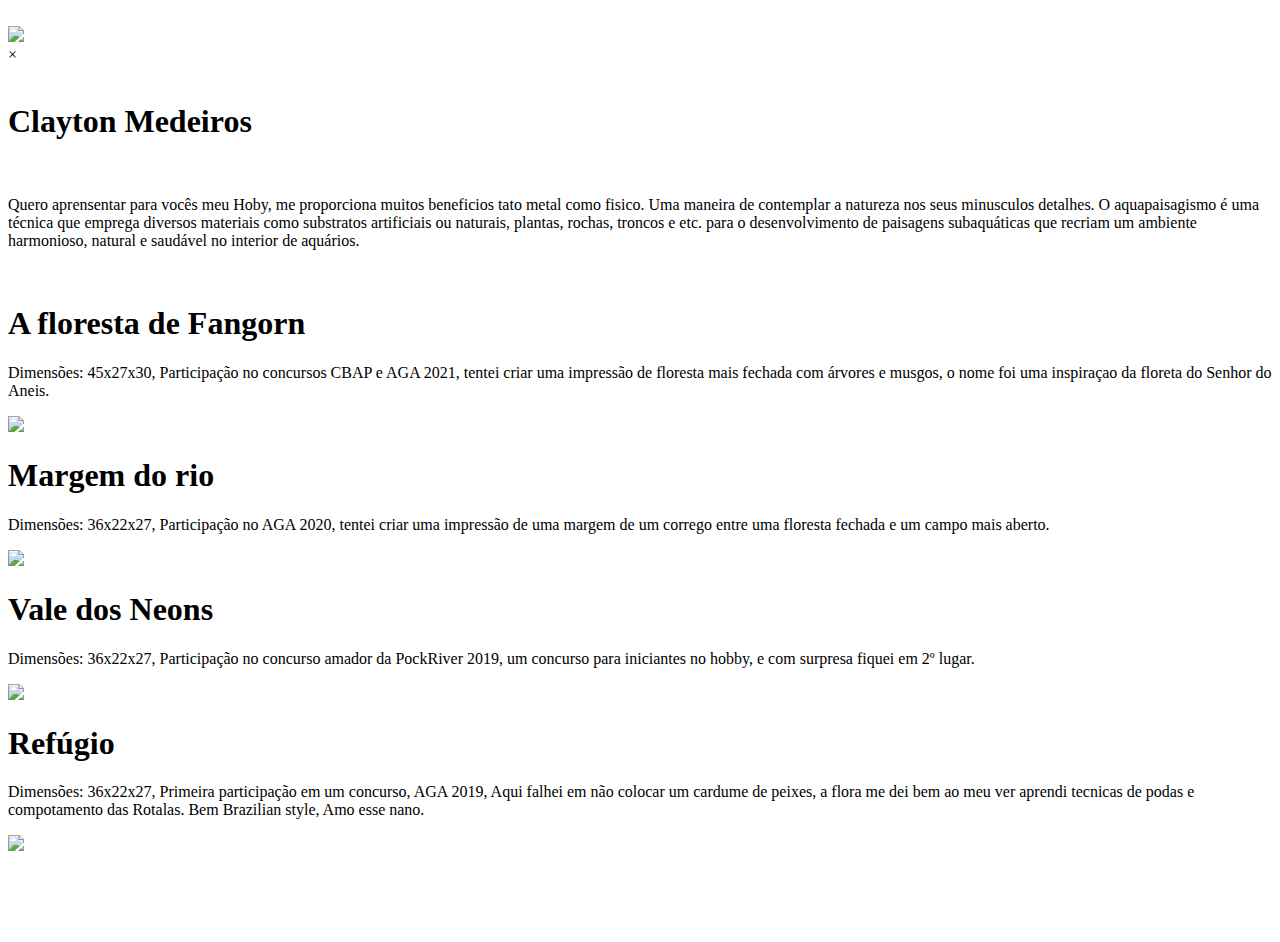
==== index.html @ 167371bf "Create index.html" ====
<!DOCTYPE html>
<html lang="en">

<head>
    <meta charset="UTF-8">
    <meta name="viewport" content="width=device-width, initial-scale=1.0">
    <meta http-equiv="X-UA-Compatible" content="ie=edge">
    <link rel="stylesheet" href="estilo.css">
    <title>Clayton Medeiros Aquapaisagismo</title>
</head>

<body>
    <div class="header-1">
        <div class="main">
            <div class="logos-sociais">
                <a href="https://www.facebook.com/clayton.medeiros.3"><img src="./imagens/face_box.png" alt=""></a>
                <a href="https://www.instagram.com/claytonmedeiros_/?hl=pt-br"><img src="./imagens/insta_box.png"
                        alt=""></a>
                <a href="https://wa.me/5541998060166"><img src="./imagens/whatsapp.png" alt=""></a>
            </div>
        </div>
    </div>
    <div class="modal">
        <div class="modal_content">
            <img src="imagens/A FLORESTA DE FANGORN.jpg" id="modal_img">
        </div>
        <span id="bt_close">&times;</span>
    </div>
    <div class="texto-titulo">
        <div class="nome">
            <img src="./imagens/fotoperfil.png" alt="">
            <h1>Clayton Medeiros</h1>
        </div>
        <br>
        <p>Quero aprensentar para vocês meu Hoby, me proporciona muitos beneficios tato metal como fisico. Uma maneira
            de contemplar a natureza nos seus minusculos detalhes. O aquapaisagismo é uma técnica que emprega diversos
            materiais como substratos artificiais ou naturais,
            plantas, rochas, troncos e etc. para o desenvolvimento de paisagens subaquáticas que recriam um ambiente
            harmonioso, natural e saudável no interior de aquários.</p>
        <br>
    </div>
    <div class="container">
        <div class="row">
            <div class="texto">
                <h1>A floresta de Fangorn</h1>
                <p>Dimensões: 45x27x30, Participação no concursos CBAP e AGA 2021,
                    tentei criar uma impressão de floresta mais fechada com árvores e musgos, o nome foi uma inspiraçao
                    da floreta do Senhor do Aneis.
                </p>
            </div>
            <div class="card_img">
                <img src="imagens/A FLORESTA DE FANGORN.jpg" class="small_img">
            </div>
            <div class="texto">
                <h1>Margem do rio</h1>
                <p>Dimensões: 36x22x27, Participação no AGA 2020,
                    tentei criar uma impressão de uma margem de um corrego entre uma floresta fechada e um campo mais
                    aberto.
                </p>
            </div>
            <div class="card_img">
                <img src="imagens/Riverside2020-jpg.jpg" class="small_img">
            </div>
            <div class="texto">
                <h1>Vale dos Neons</h1>
                <p>Dimensões: 36x22x27, Participação no concurso amador da PockRiver 2019,
                    um concurso para iniciantes no hobby, e com surpresa fiquei em 2º lugar.
                </p>
            </div>

            <div class="card_img">
                <img src="imagens/concurso pockriver.jpg" class="small_img">
            </div>
            <div class="texto">
                <h1>Refúgio</h1>
                <p>Dimensões: 36x22x27, Primeira participação em um concurso, AGA 2019,
                    Aqui falhei em não colocar um cardume de peixes, a flora me dei bem ao meu ver aprendi tecnicas de
                    podas e compotamento das Rotalas. Bem Brazilian
                    style, Amo esse nano.
                </p>
            </div>

            <div class="card_img">
                <img src="imagens/_20190624_161942.JPG" class="small_img">
            </div>
            <div class="texto">
                <h1></h1>
                <p>
                </p>
            </div>

            <div class="card_img">
                <img src="" class="small_img">
            </div>
            <div class="texto">
                <h1></h1>
                <p>
                </p>
            </div>

            <div class="card_img">
                <img src="" class="small_img">
            </div>
        </div>
    </div>

    </div>


    <script src="galeria.js"></script>
</body>

</html>
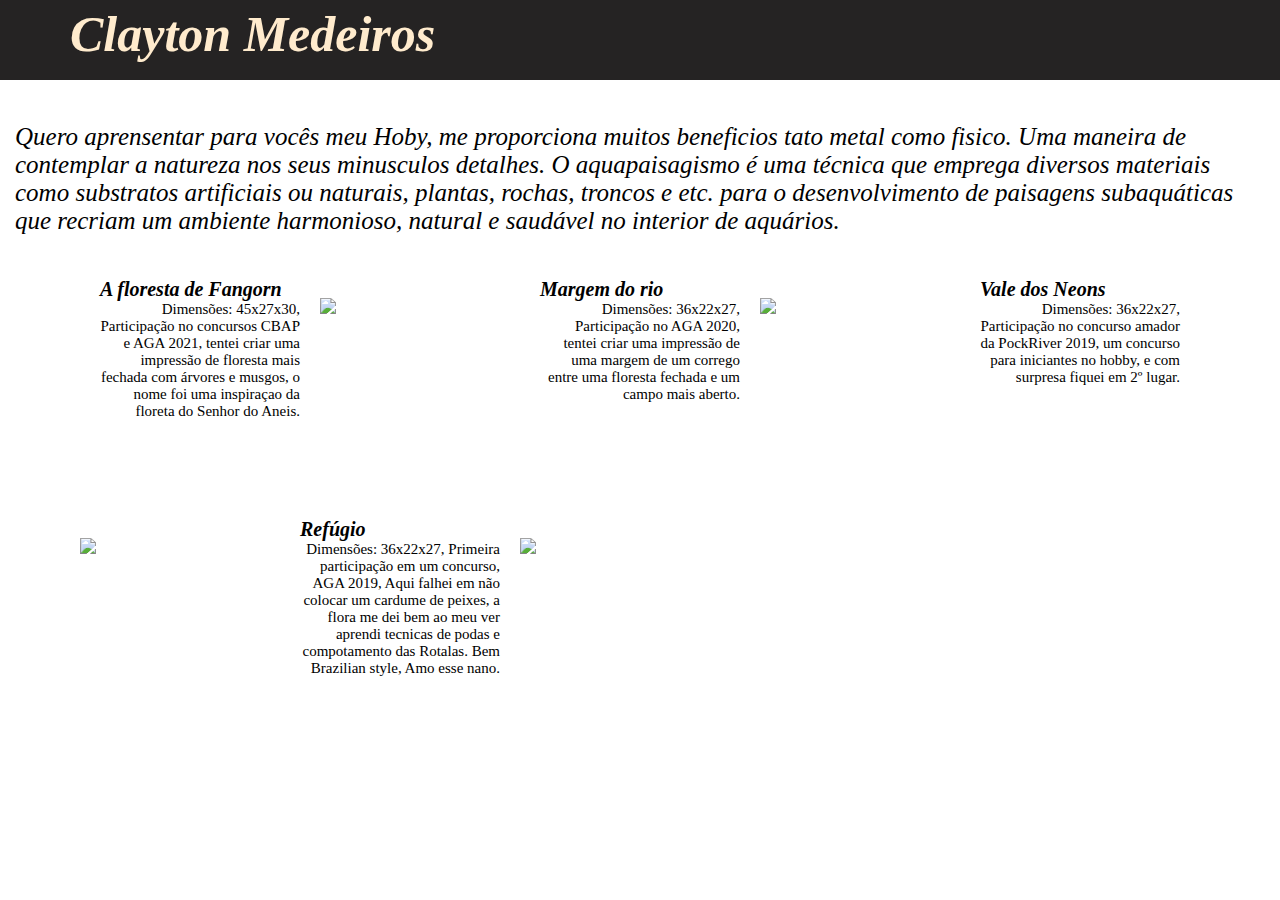
==== commit b8db56ac: "Update index.html" ====
--- a/index.html
+++ b/index.html
@@ -7,6 +7,8 @@
     <meta http-equiv="X-UA-Compatible" content="ie=edge">
     <link rel="stylesheet" href="estilo.css">
     <title>Clayton Medeiros Aquapaisagismo</title>
+    <link href="https://claytonmedeiros01.github.io/Sitepessoal_hoby/style.css" rel="stylesheet"/>
+    <script src="https://claytonmedeiros01.github.io/Sitepessoal_hoby/script.js"></script>
 </head>
 
 <body>
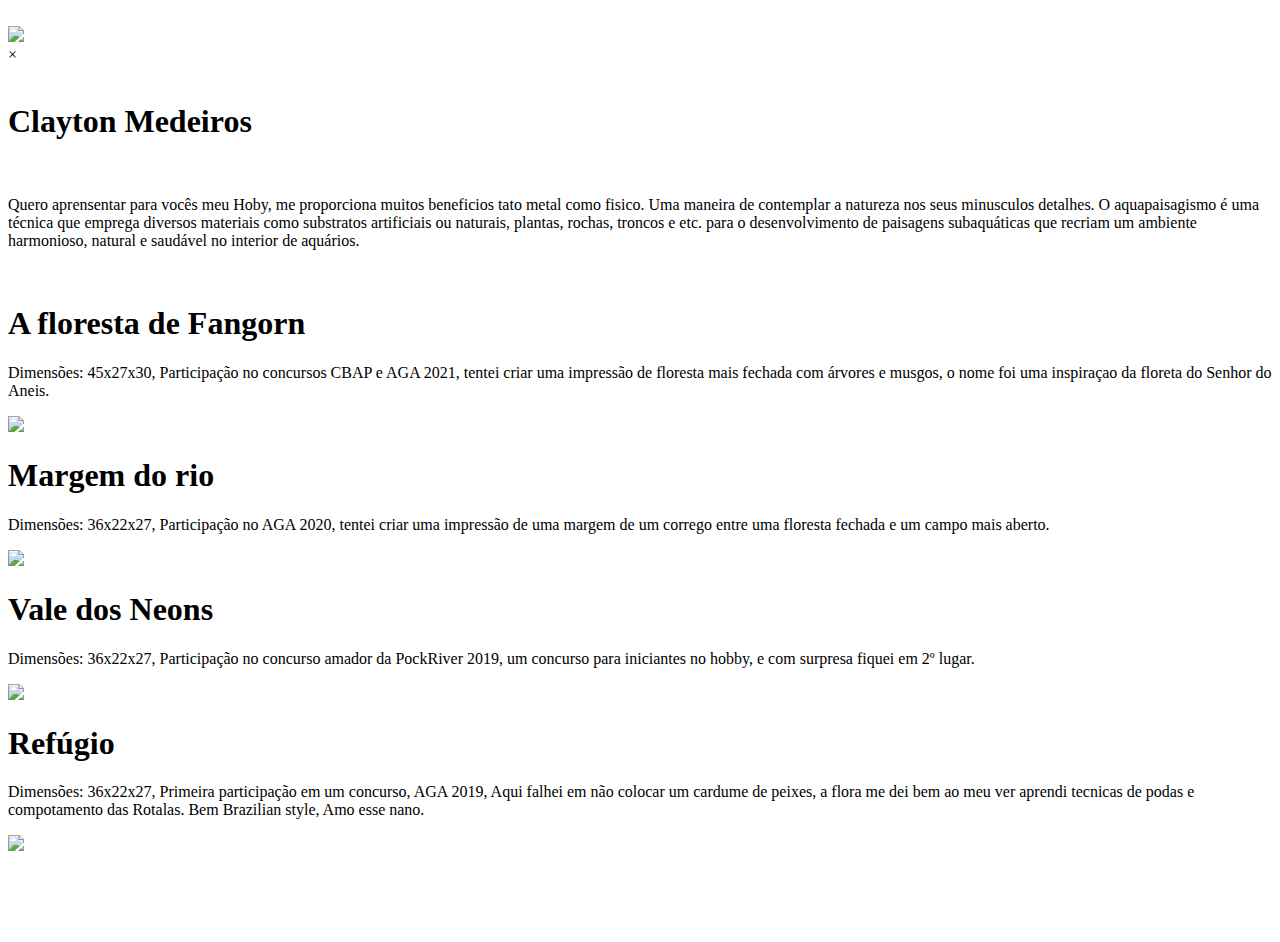
==== commit 43814e03: "Add files via upload" ====
--- a/index.html
+++ b/index.html
@@ -1,115 +1,115 @@
-<!DOCTYPE html>
-<html lang="en">
-
-<head>
-    <meta charset="UTF-8">
-    <meta name="viewport" content="width=device-width, initial-scale=1.0">
-    <meta http-equiv="X-UA-Compatible" content="ie=edge">
-    <link rel="stylesheet" href="estilo.css">
-    <title>Clayton Medeiros Aquapaisagismo</title>
-    <link href="https://claytonmedeiros01.github.io/Sitepessoal_hoby/style.css" rel="stylesheet"/>
-    <script src="https://claytonmedeiros01.github.io/Sitepessoal_hoby/script.js"></script>
-</head>
-
-<body>
-    <div class="header-1">
-        <div class="main">
-            <div class="logos-sociais">
-                <a href="https://www.facebook.com/clayton.medeiros.3"><img src="./imagens/face_box.png" alt=""></a>
-                <a href="https://www.instagram.com/claytonmedeiros_/?hl=pt-br"><img src="./imagens/insta_box.png"
-                        alt=""></a>
-                <a href="https://wa.me/5541998060166"><img src="./imagens/whatsapp.png" alt=""></a>
-            </div>
-        </div>
-    </div>
-    <div class="modal">
-        <div class="modal_content">
-            <img src="imagens/A FLORESTA DE FANGORN.jpg" id="modal_img">
-        </div>
-        <span id="bt_close">&times;</span>
-    </div>
-    <div class="texto-titulo">
-        <div class="nome">
-            <img src="./imagens/fotoperfil.png" alt="">
-            <h1>Clayton Medeiros</h1>
-        </div>
-        <br>
-        <p>Quero aprensentar para vocês meu Hoby, me proporciona muitos beneficios tato metal como fisico. Uma maneira
-            de contemplar a natureza nos seus minusculos detalhes. O aquapaisagismo é uma técnica que emprega diversos
-            materiais como substratos artificiais ou naturais,
-            plantas, rochas, troncos e etc. para o desenvolvimento de paisagens subaquáticas que recriam um ambiente
-            harmonioso, natural e saudável no interior de aquários.</p>
-        <br>
-    </div>
-    <div class="container">
-        <div class="row">
-            <div class="texto">
-                <h1>A floresta de Fangorn</h1>
-                <p>Dimensões: 45x27x30, Participação no concursos CBAP e AGA 2021,
-                    tentei criar uma impressão de floresta mais fechada com árvores e musgos, o nome foi uma inspiraçao
-                    da floreta do Senhor do Aneis.
-                </p>
-            </div>
-            <div class="card_img">
-                <img src="imagens/A FLORESTA DE FANGORN.jpg" class="small_img">
-            </div>
-            <div class="texto">
-                <h1>Margem do rio</h1>
-                <p>Dimensões: 36x22x27, Participação no AGA 2020,
-                    tentei criar uma impressão de uma margem de um corrego entre uma floresta fechada e um campo mais
-                    aberto.
-                </p>
-            </div>
-            <div class="card_img">
-                <img src="imagens/Riverside2020-jpg.jpg" class="small_img">
-            </div>
-            <div class="texto">
-                <h1>Vale dos Neons</h1>
-                <p>Dimensões: 36x22x27, Participação no concurso amador da PockRiver 2019,
-                    um concurso para iniciantes no hobby, e com surpresa fiquei em 2º lugar.
-                </p>
-            </div>
-
-            <div class="card_img">
-                <img src="imagens/concurso pockriver.jpg" class="small_img">
-            </div>
-            <div class="texto">
-                <h1>Refúgio</h1>
-                <p>Dimensões: 36x22x27, Primeira participação em um concurso, AGA 2019,
-                    Aqui falhei em não colocar um cardume de peixes, a flora me dei bem ao meu ver aprendi tecnicas de
-                    podas e compotamento das Rotalas. Bem Brazilian
-                    style, Amo esse nano.
-                </p>
-            </div>
-
-            <div class="card_img">
-                <img src="imagens/_20190624_161942.JPG" class="small_img">
-            </div>
-            <div class="texto">
-                <h1></h1>
-                <p>
-                </p>
-            </div>
-
-            <div class="card_img">
-                <img src="" class="small_img">
-            </div>
-            <div class="texto">
-                <h1></h1>
-                <p>
-                </p>
-            </div>
-
-            <div class="card_img">
-                <img src="" class="small_img">
-            </div>
-        </div>
-    </div>
-
-    </div>
-
-
-    <script src="galeria.js"></script>
-</body>
-
-</html>
+<!DOCTYPE html>
+<html lang="en">
+
+<head>
+    <meta charset="UTF-8">
+    <meta name="viewport" content="width=device-width, initial-scale=1.0">
+    <meta http-equiv="X-UA-Compatible" content="ie=edge">
+    <link rel="stylesheet" href="estilo.css">
+    <title>Clayton Medeiros Aquapaisagismo</title>
+    <link href="https://claytonmedeiros01.github.io/Sitepessoal_hoby/style.css" rel="stylesheet" />
+    <script src="https://claytonmedeiros01.github.io/Sitepessoal_hoby/script.js"></script>
+</head>
+
+<body>
+    <div class="header-1">
+        <div class="main">
+            <div class="logos-sociais">
+                <a href="https://www.facebook.com/clayton.medeiros.3"><img src="./imagens/face_box.png" alt=""></a>
+                <a href="https://www.instagram.com/claytonmedeiros_/?hl=pt-br"><img src="./imagens/insta_box.png"
+                        alt=""></a>
+                <a href="https://wa.me/5541998060166"><img src="./imagens/whatsapp.png" alt=""></a>
+            </div>
+        </div>
+    </div>
+    <div class="modal">
+        <div class="modal_content">
+            <img src="imagens/A FLORESTA DE FANGORN.jpg" id="modal_img">
+        </div>
+        <span id="bt_close">&times;</span>
+    </div>
+    <div class="texto-titulo">
+        <div class="nome">
+            <img src="./imagens/fotoperfil.png" alt="">
+            <h1>Clayton Medeiros</h1>
+        </div>
+        <br>
+        <p>Quero aprensentar para vocês meu Hoby, me proporciona muitos beneficios tato metal como fisico. Uma maneira
+            de contemplar a natureza nos seus minusculos detalhes. O aquapaisagismo é uma técnica que emprega diversos
+            materiais como substratos artificiais ou naturais,
+            plantas, rochas, troncos e etc. para o desenvolvimento de paisagens subaquáticas que recriam um ambiente
+            harmonioso, natural e saudável no interior de aquários.</p>
+        <br>
+    </div>
+    <div class="container">
+        <div class="row">
+            <div class="texto">
+                <h1>A floresta de Fangorn</h1>
+                <p>Dimensões: 45x27x30, Participação no concursos CBAP e AGA 2021,
+                    tentei criar uma impressão de floresta mais fechada com árvores e musgos, o nome foi uma inspiraçao
+                    da floreta do Senhor do Aneis.
+                </p>
+            </div>
+            <div class="card_img">
+                <img src="imagens/A FLORESTA DE FANGORN.jpg" class="small_img">
+            </div>
+            <div class="texto">
+                <h1>Margem do rio</h1>
+                <p>Dimensões: 36x22x27, Participação no AGA 2020,
+                    tentei criar uma impressão de uma margem de um corrego entre uma floresta fechada e um campo mais
+                    aberto.
+                </p>
+            </div>
+            <div class="card_img">
+                <img src="imagens/Riverside2020-jpg.jpg" class="small_img">
+            </div>
+            <div class="texto">
+                <h1>Vale dos Neons</h1>
+                <p>Dimensões: 36x22x27, Participação no concurso amador da PockRiver 2019,
+                    um concurso para iniciantes no hobby, e com surpresa fiquei em 2º lugar.
+                </p>
+            </div>
+
+            <div class="card_img">
+                <img src="imagens/concurso pockriver.jpg" class="small_img">
+            </div>
+            <div class="texto">
+                <h1>Refúgio</h1>
+                <p>Dimensões: 36x22x27, Primeira participação em um concurso, AGA 2019,
+                    Aqui falhei em não colocar um cardume de peixes, a flora me dei bem ao meu ver aprendi tecnicas de
+                    podas e compotamento das Rotalas. Bem Brazilian
+                    style, Amo esse nano.
+                </p>
+            </div>
+
+            <div class="card_img">
+                <img src="imagens/_20190624_161942.JPG" class="small_img">
+            </div>
+            <div class="texto">
+                <h1></h1>
+                <p>
+                </p>
+            </div>
+
+            <div class="card_img">
+                <img src="" class="small_img">
+            </div>
+            <div class="texto">
+                <h1></h1>
+                <p>
+                </p>
+            </div>
+
+            <div class="card_img">
+                <img src="" class="small_img">
+            </div>
+        </div>
+    </div>
+
+    </div>
+
+
+    <script src="galeria.js"></script>
+</body>
+
+</html>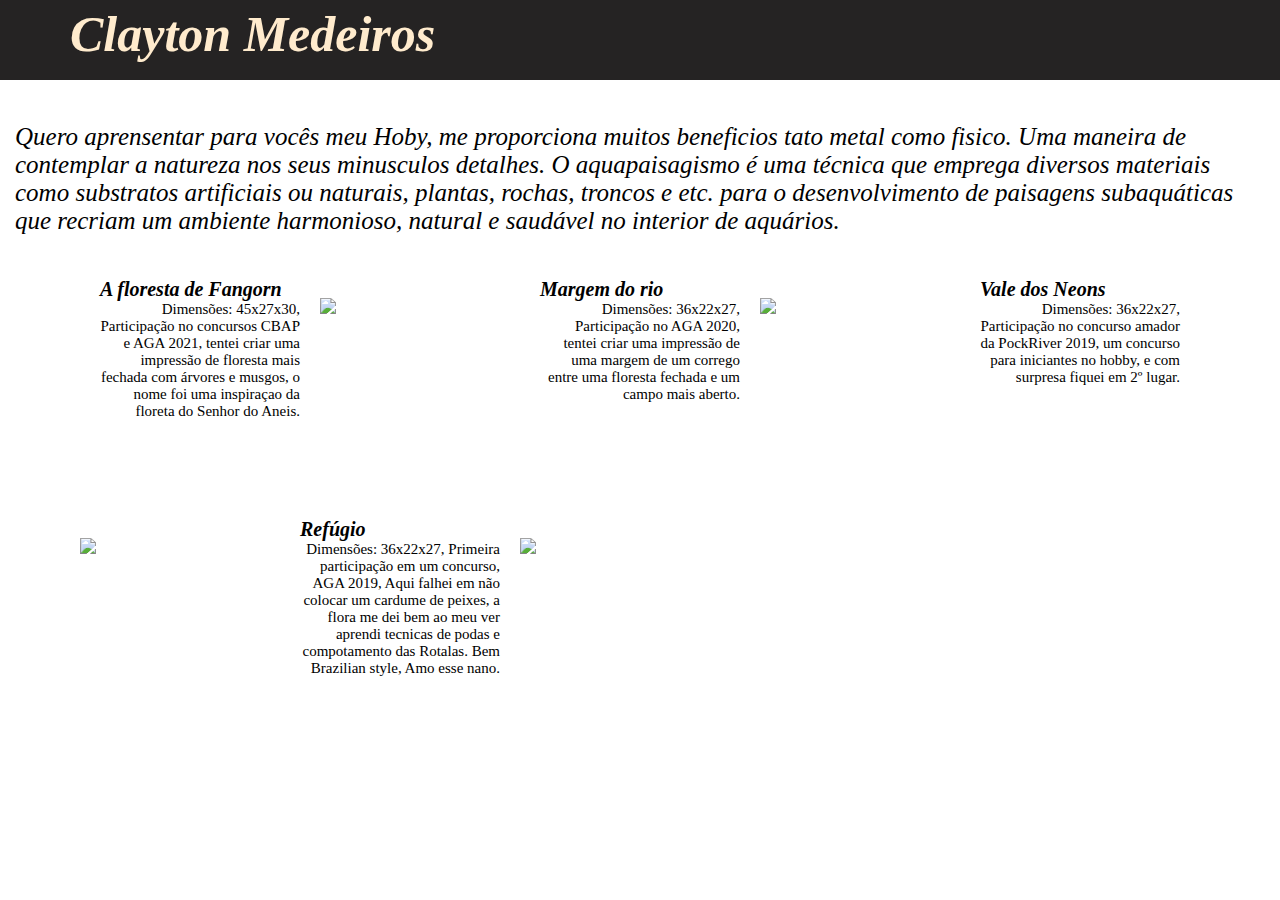
==== commit 01efef5a: "Add files via upload" ====
--- a/index.html
+++ b/index.html
@@ -51,7 +51,8 @@
                 </p>
             </div>
             <div class="card_img">
-                <img src="imagens/A FLORESTA DE FANGORN.jpg" class="small_img">
+                <img src="https://github.com/claytonmedeiros01/Sitepessoal_hoby/blob/main/modal/imagens/A%20FLORESTA%20DE%20FANGORN.jpg?raw=true"
+                    class="small_img">
             </div>
             <div class="texto">
                 <h1>Margem do rio</h1>
--- a/estilo.css
+++ b/estilo.css
@@ -0,0 +1,118 @@
+*{
+    margin: 0;
+    padding: 0;
+    }
+    .header-1{
+        background-color: #252323;
+        height: 80px;
+    }
+    .main,img{
+     margin-right: 30px;
+    }
+    .logos-sociais{
+    margin-right: 50px;
+     position: absolute;
+     right: 100px;
+    top: 10px;     
+    }
+    .nome{
+    color:blanchedalmond;
+    margin-left: 25px;
+   display: flex;
+   position: absolute;
+  top: 5px;
+    }
+.texto-titulo{
+    margin: 15px;
+    font-size: 25px;
+    font-style: italic;
+      }
+.texto h1{
+    display: flex;
+    margin: 0px;
+    font-style: italic;
+    font-size: 20px;
+    text-align: right;
+}
+.texto p{
+    text-align: right;
+display: flex;
+font-size: 15px;
+max-width: 200px;
+}
+.card_img{
+    display: flex;
+    top: 200px;
+    width: 200px;
+    height: 200px;
+    overflow: hidden;
+    margin: 20px;
+}
+
+.small_img{
+    height: 100%;
+    cursor: pointer;
+    transition: all linear 0.4s;
+}
+.small_img:hover{
+    filter: grayscale(100%);
+    transform: scale(1.1);
+}
+
+.row{
+    display: flex;
+    justify-content: center;
+    flex-wrap: wrap;
+}
+
+#modal_img{
+    width: 65vw;
+    transform: scale(0);
+    transition: all linear .3s;
+}
+
+.modal_active #modal_img{
+    transform: scale(1);
+}
+.modal{
+
+    width: 100vw;
+    height: 100vh;
+        background-color: rgb(0, 0, 0);
+    position: fixed;
+    visibility: hidden;
+    z-index: 1;
+    opacity: 0;
+    transition: visibility 0.8s linear, opacity 0.5s linear;
+}
+
+.modal_content{
+    display: flex;
+    justify-content: center;
+    align-items: center;
+    height: 80vh;
+}
+
+#bt_close{
+    color:#fff;
+    background-color: #000;
+    position: absolute;
+    top:10px;
+    right: 10px;
+    padding: 5px 10px;
+    font-size: 25px;
+    border:solid 2px #fff;
+    transition: all ease-out .4s;
+    cursor: pointer;
+}
+#bt_close:hover{
+    background-color: #f00;
+}
+
+.modal_active{
+    visibility: visible;
+    opacity: 1;
+
+}
+
+
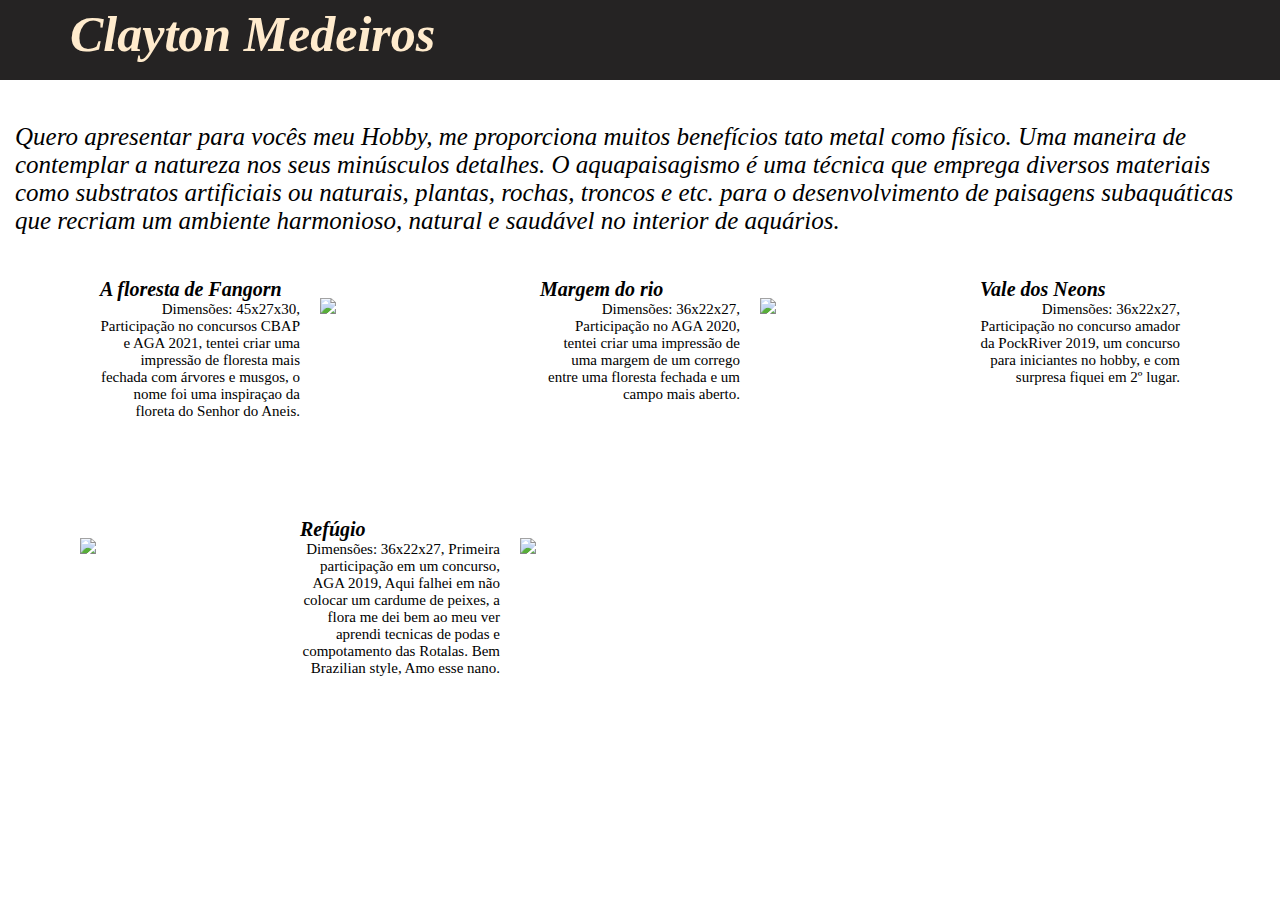
==== commit 218a9149: "Add files via upload" ====
--- a/index.html
+++ b/index.html
@@ -15,10 +15,15 @@
     <div class="header-1">
         <div class="main">
             <div class="logos-sociais">
-                <a href="https://www.facebook.com/clayton.medeiros.3"><img src="./imagens/face_box.png" alt=""></a>
-                <a href="https://www.instagram.com/claytonmedeiros_/?hl=pt-br"><img src="./imagens/insta_box.png"
+                <a href="https://www.facebook.com/clayton.medeiros.3"><img
+                        src="https://github.com/claytonmedeiros01/Sitepessoal_hoby/blob/main/modal/imagens/face_box.png?raw=true"
                         alt=""></a>
-                <a href="https://wa.me/5541998060166"><img src="./imagens/whatsapp.png" alt=""></a>
+                <a href="https://www.instagram.com/claytonmedeiros_/?hl=pt-br"><img
+                        src="https://github.com/claytonmedeiros01/Sitepessoal_hoby/blob/main/modal/imagens/insta_box.png?raw=true"
+                        alt=""></a>
+                <a href="https://wa.me/5541998060166"><img
+                        src="https://github.com/claytonmedeiros01/Sitepessoal_hoby/blob/main/modal/imagens/whatsapp.png?raw=true"
+                        alt=""></a>
             </div>
         </div>
     </div>
@@ -30,15 +35,15 @@
     </div>
     <div class="texto-titulo">
         <div class="nome">
-            <img src="./imagens/fotoperfil.png" alt="">
+            <img src="https://github.com/claytonmedeiros01/Sitepessoal_hoby/blob/main/modal/imagens/fotoperfil.png?raw=true"
+                alt="">
             <h1>Clayton Medeiros</h1>
         </div>
         <br>
-        <p>Quero aprensentar para vocês meu Hoby, me proporciona muitos beneficios tato metal como fisico. Uma maneira
-            de contemplar a natureza nos seus minusculos detalhes. O aquapaisagismo é uma técnica que emprega diversos
-            materiais como substratos artificiais ou naturais,
-            plantas, rochas, troncos e etc. para o desenvolvimento de paisagens subaquáticas que recriam um ambiente
-            harmonioso, natural e saudável no interior de aquários.</p>
+        <p>Quero apresentar para vocês meu Hobby, me proporciona muitos benefícios tato metal como físico. Uma maneira
+            de contemplar a natureza nos seus minúsculos detalhes. O aquapaisagismo é uma técnica que emprega diversos
+            materiais como substratos artificiais ou naturais, plantas, rochas, troncos e etc. para o desenvolvimento de
+            paisagens subaquáticas que recriam um ambiente harmonioso, natural e saudável no interior de aquários.</p>
         <br>
     </div>
     <div class="container">
@@ -62,7 +67,8 @@
                 </p>
             </div>
             <div class="card_img">
-                <img src="imagens/Riverside2020-jpg.jpg" class="small_img">
+                <img src="https://github.com/claytonmedeiros01/Sitepessoal_hoby/blob/main/modal/imagens/Riverside2020-jpg.jpg?raw=true"
+                    class="small_img">
             </div>
             <div class="texto">
                 <h1>Vale dos Neons</h1>
@@ -72,7 +78,8 @@
             </div>
 
             <div class="card_img">
-                <img src="imagens/concurso pockriver.jpg" class="small_img">
+                <img src="https://github.com/claytonmedeiros01/Sitepessoal_hoby/blob/main/modal/imagens/concurso%20pockriver.jpg?raw=true"
+                    class="small_img">
             </div>
             <div class="texto">
                 <h1>Refúgio</h1>
@@ -84,7 +91,8 @@
             </div>
 
             <div class="card_img">
-                <img src="imagens/_20190624_161942.JPG" class="small_img">
+                <img src="https://github.com/claytonmedeiros01/Sitepessoal_hoby/blob/main/modal/imagens/_20190624_161942.JPG?raw=true"
+                    class="small_img">
             </div>
             <div class="texto">
                 <h1></h1>
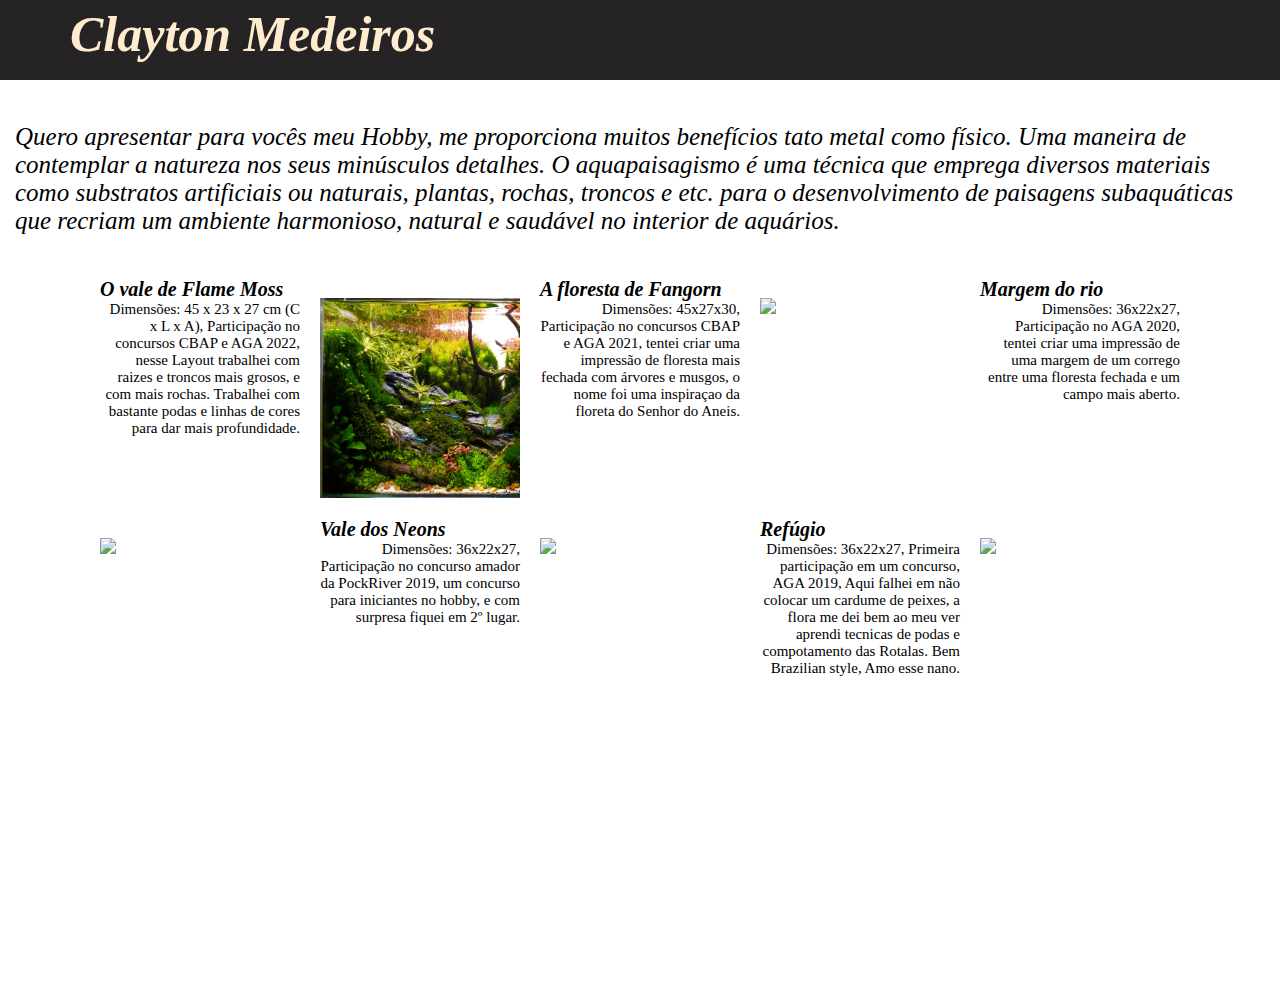
==== commit f995eba3: "Add files via upload" ====
--- a/index.html
+++ b/index.html
@@ -48,6 +48,18 @@
     </div>
     <div class="container">
         <div class="row">
+            <div class="texto">
+                <h1>O vale de Flame Moss</h1>
+                <p>Dimensões: 45 x 23 x 27 cm (C x L x A), Participação no concursos CBAP e AGA 2022,
+                    nesse Layout trabalhei com raizes e troncos mais grosos, e com mais rochas. Trabalhei com bastante podas e linhas de cores
+                    para dar mais profundidade.
+
+                </p>
+            </div>
+            <div class="card_img">
+                <img src="modal/imagens/O Vale do Flame Moss.jpg"
+                    class="small_img">
+            </div>
             <div class="texto">
                 <h1>A floresta de Fangorn</h1>
                 <p>Dimensões: 45x27x30, Participação no concursos CBAP e AGA 2021,
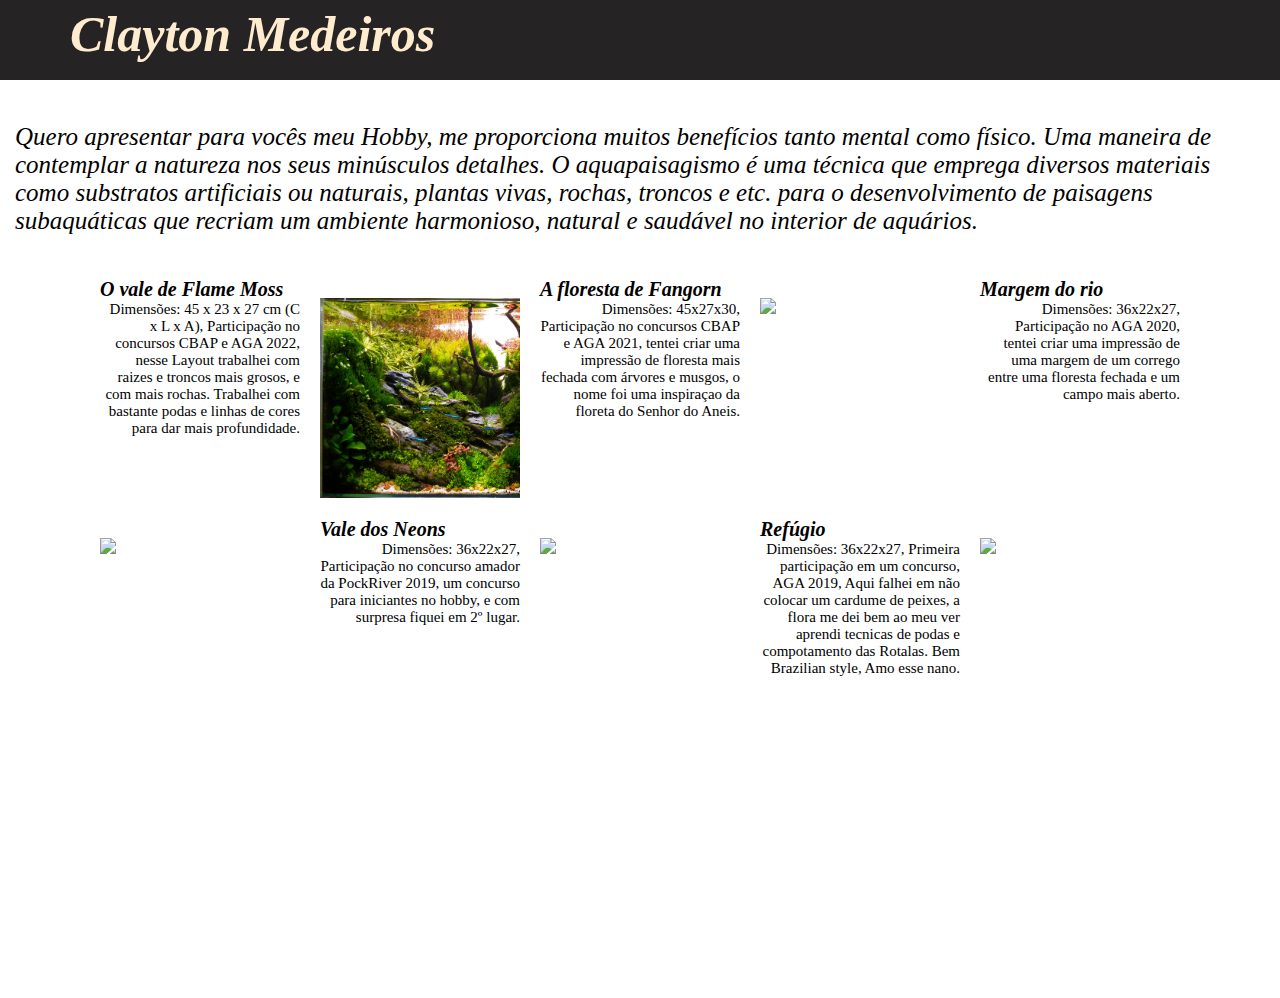
==== commit 8541991b: "Add files via upload" ====
--- a/index.html
+++ b/index.html
@@ -40,9 +40,9 @@
             <h1>Clayton Medeiros</h1>
         </div>
         <br>
-        <p>Quero apresentar para vocês meu Hobby, me proporciona muitos benefícios tato metal como físico. Uma maneira
+        <p>Quero apresentar para vocês meu Hobby, me proporciona muitos benefícios tanto mental como físico. Uma maneira
             de contemplar a natureza nos seus minúsculos detalhes. O aquapaisagismo é uma técnica que emprega diversos
-            materiais como substratos artificiais ou naturais, plantas, rochas, troncos e etc. para o desenvolvimento de
+            materiais como substratos artificiais ou naturais, plantas vivas, rochas, troncos e etc. para o desenvolvimento de
             paisagens subaquáticas que recriam um ambiente harmonioso, natural e saudável no interior de aquários.</p>
         <br>
     </div>
